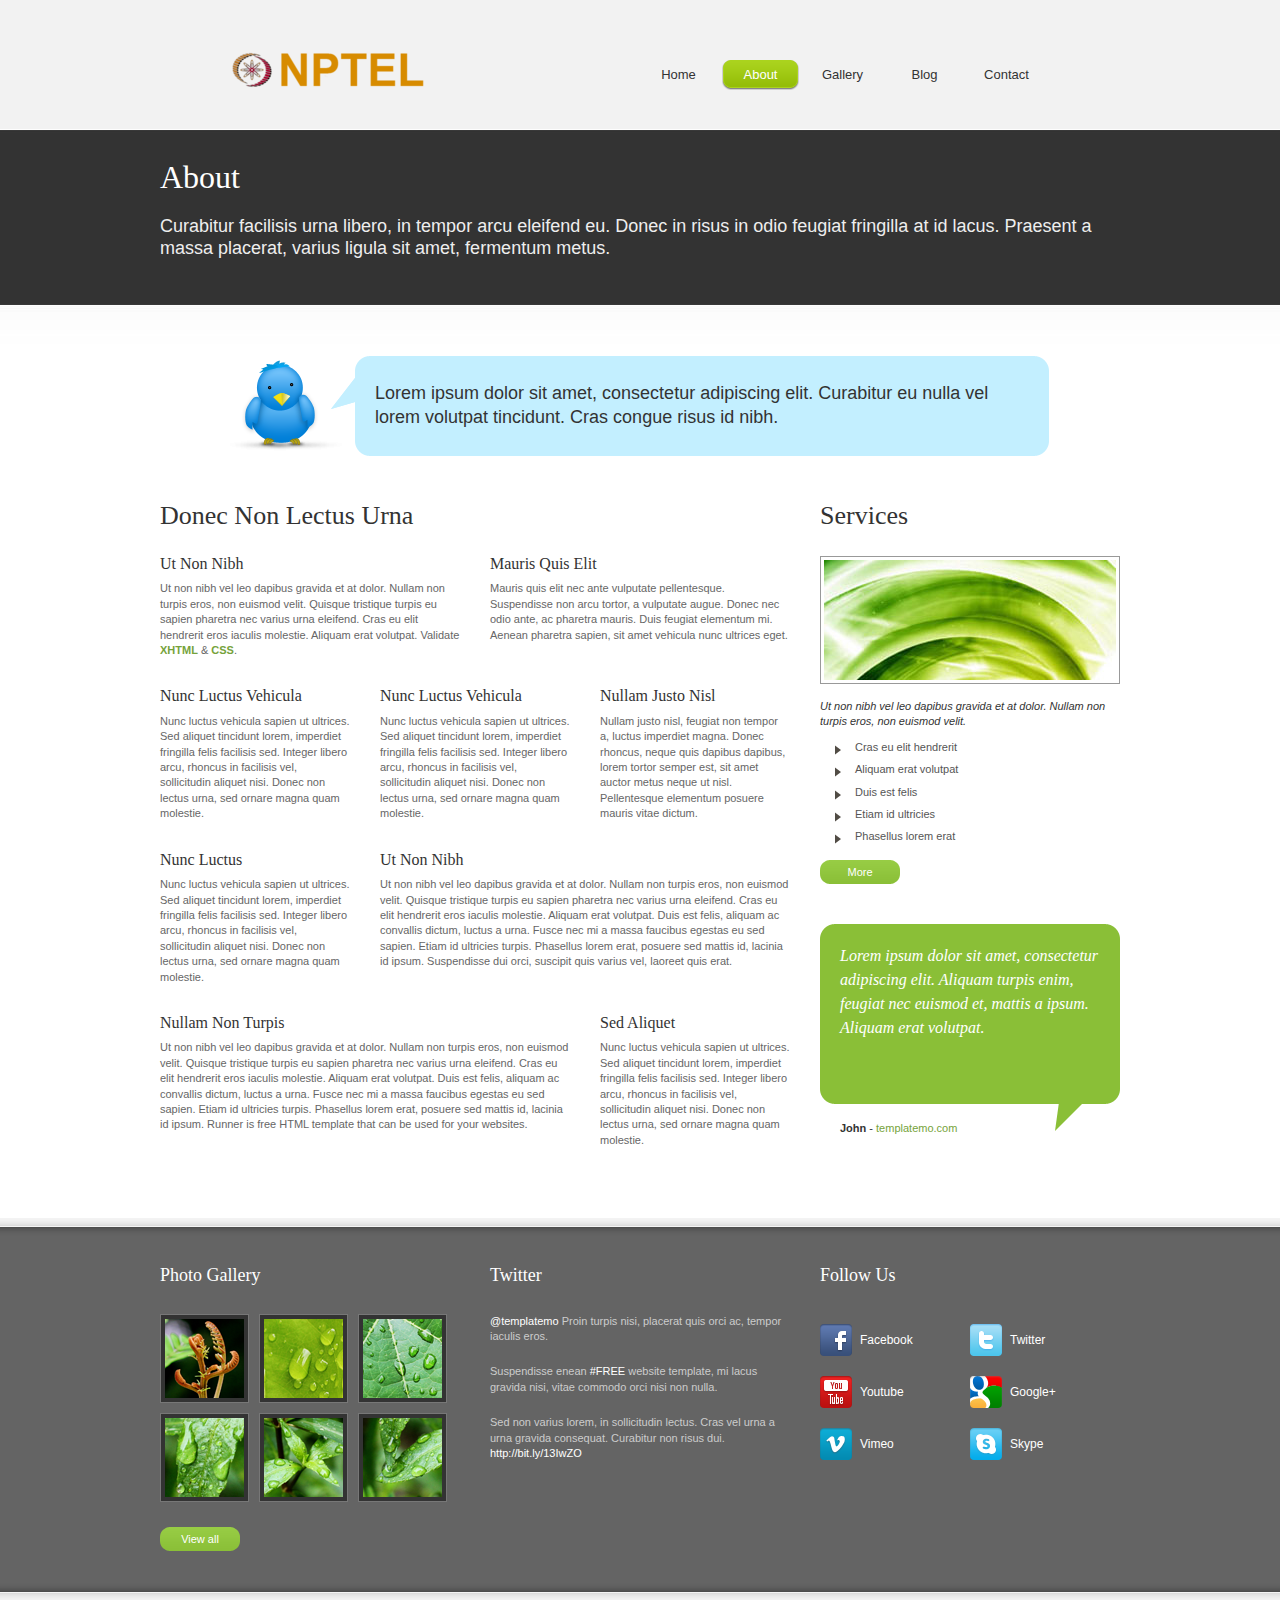
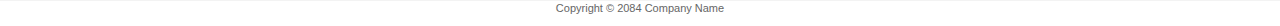
==== nptel/about.html @ dbbffb5f "0.1" ====
<!DOCTYPE html PUBLIC "-//W3C//DTD XHTML 1.0 Transitional//EN" "http://www.w3.org/TR/xhtml1/DTD/xhtml1-transitional.dtd">
<html xmlns="http://www.w3.org/1999/xhtml">
<head>
<meta http-equiv="Content-Type" content="text/html; charset=utf-8" />
<title>About Us - Runner Template</title>
<meta name="keywords" content="" />
<meta name="description" content="" />
<link href="templatemo_style.css" rel="stylesheet" type="text/css" />

<link rel="stylesheet" href="css/orman.css" type="text/css" media="screen" />
<link rel="stylesheet" href="css/nivo-slider.css" type="text/css" media="screen" />	

<link rel="stylesheet" type="text/css" href="css/ddsmoothmenu.css" />

<script type="text/javascript" src="js/jquery.min.js"></script>
<script type="text/javascript" src="js/ddsmoothmenu.js">

/***********************************************
* Smooth Navigational Menu- (c) Dynamic Drive DHTML code library (www.dynamicdrive.com)
* This notice MUST stay intact for legal use
* Visit Dynamic Drive at http://www.dynamicdrive.com/ for full source code
***********************************************/

</script>

<script type="text/javascript">

ddsmoothmenu.init({
	mainmenuid: "templatemo_menu", //menu DIV id
	orientation: 'h', //Horizontal or vertical menu: Set to "h" or "v"
	classname: 'ddsmoothmenu', //class added to menu's outer DIV
	//customtheme: ["#1c5a80", "#18374a"],
	contentsource: "markup" //"markup" or ["container_id", "path_to_menu_file"]
})

</script>

<link rel="stylesheet" href="css/slimbox2.css" type="text/css" media="screen" /> 
<script type="text/JavaScript" src="js/slimbox2.js"></script> 

</head>
<body id="subpage">

<div id="templatemo_wrapper">
	<div id="templatemo_header">
    	<div id="site_title"><a href="#">Runner Template</a></div>
        <div id="templatemo_menu" class="ddsmoothmenu">
            <ul>
                <li><a href="index.html">Home</a></li>
                <li><a href="about.html" class="selected">About</a>
                    <ul>
                        <li><a href="#">Sub Page One</a></li>
                        <li><a href="#">Sub Page Two</a></li>
                        <li><a href="#">Sub Page Three</a></li>
                  </ul>
                </li>
                <li><a href="portfolio.html">Gallery</a>
                    <ul>
                        <li><a href="#">Page Link One</a></li>
                        <li><a href="#">Link Two</a></li>
                        <li><a href="#">Page Link Three</a></li>
                        <li><a href="#">Link Four</a></li>
                        <li><a href="#">Page Link Five</a></li>
                  </ul>
                </li>
                <li><a href="blog.html">Blog</a></li>
                <li><a href="contact.html">Contact</a></li>
            </ul>
            <br style="clear: left" />
        </div> <!-- end of templatemo_menu -->
    </div> <!-- END of header -->
    
    <div id="templatemo_page_intro">
    	<h1>About</h1>
        <p>Curabitur facilisis urna libero, in tempor arcu eleifend eu. Donec in risus in odio feugiat fringilla at id lacus. Praesent a massa placerat, varius ligula sit amet, fermentum metus.</p>
    </div>
    
    <div id="templatemo_twitter">
    	Lorem ipsum dolor sit amet, consectetur adipiscing elit. Curabitur eu nulla vel lorem volutpat tincidunt. Cras congue risus id nibh.
    </div> <!-- END of twitter -->
    
    <div id="templatemo_main">
    	<div id="templatemo_content" class="left">
            <h2>Donec Non Lectus Urna</h2>
          <div class="col col_2">
            <h5>Ut Non Nibh</h5>
            Ut non nibh vel leo dapibus gravida et at dolor. Nullam non turpis eros, non euismod velit. Quisque tristique turpis eu sapien pharetra nec varius urna eleifend. Cras eu elit hendrerit eros iaculis molestie. Aliquam erat volutpat. Validate <a href="http://validator.w3.org/check?uri=referer" rel="nofollow"><strong>XHTML</strong></a> &amp; <a href="http://jigsaw.w3.org/css-validator/check/referer" rel="nofollow"><strong>CSS</strong></a>.</div>
            <div class="col col_2 no_mr">
                <h5>Mauris Quis Elit</h5>
                Mauris quis elit nec ante vulputate pellentesque. Suspendisse non arcu tortor, a vulputate augue. Donec nec odio ante, ac pharetra mauris. Duis feugiat elementum mi. Aenean pharetra sapien, sit amet vehicula nunc ultrices eget. 
            </div>
            <div class="clear"></div>
            <div class="col col_3">
                <h5>Nunc Luctus Vehicula</h5>
                Nunc luctus vehicula sapien ut ultrices. Sed aliquet tincidunt lorem, imperdiet fringilla felis facilisis sed. Integer libero arcu, rhoncus in facilisis vel, sollicitudin aliquet nisi. Donec non lectus urna, sed ornare magna quam molestie.
            </div>
            <div class="col col_3">
                <h5> Nunc Luctus Vehicula</h5>
                Nunc luctus vehicula sapien ut ultrices. Sed aliquet tincidunt lorem, imperdiet fringilla felis facilisis sed. Integer libero arcu, rhoncus in facilisis vel, sollicitudin aliquet nisi. Donec non lectus urna, sed ornare magna quam molestie.
            </div>
            <div class="col col_3 no_mr">
                <h5>Nullam Justo Nisl</h5>
                Nullam justo nisl, feugiat non tempor a, luctus imperdiet magna. Donec rhoncus, neque quis dapibus dapibus, lorem tortor semper est, sit amet auctor metus neque ut nisl. Pellentesque elementum posuere mauris vitae dictum.
            </div>
            <div class="clear"></div>
			
            <div class="col col_3">
                <h5>Nunc Luctus</h5>
                Nunc luctus vehicula sapien ut ultrices. Sed aliquet tincidunt lorem, imperdiet fringilla felis facilisis sed. Integer libero arcu, rhoncus in facilisis vel, sollicitudin aliquet nisi. Donec non lectus urna, sed ornare magna quam molestie.
            </div>
            <div class="col col_32 no_mr">
                <h5>Ut Non Nibh</h5>
                Ut non nibh vel leo dapibus gravida et at dolor. Nullam non turpis eros, non euismod velit. Quisque tristique turpis eu sapien pharetra nec varius urna eleifend. Cras eu elit hendrerit eros iaculis molestie. Aliquam erat volutpat. Duis est felis, aliquam ac convallis dictum, luctus a urna. Fusce nec mi a massa faucibus egestas eu sed sapien. Etiam id ultricies turpis. Phasellus lorem erat, posuere sed mattis id, lacinia id ipsum. Suspendisse dui orci, suscipit quis varius vel, laoreet quis erat.</div>
            <div class="clear"></div>
            <div class="col col_32">
                <h5>Nullam Non Turpis</h5>
                Ut non nibh vel leo dapibus gravida et at dolor. Nullam non turpis eros, non euismod velit. Quisque tristique turpis eu sapien pharetra nec varius urna eleifend. Cras eu elit hendrerit eros iaculis molestie. Aliquam erat volutpat. Duis est felis, aliquam ac convallis dictum, luctus a urna. Fusce nec mi a massa faucibus egestas eu sed sapien. Etiam id ultricies turpis. Phasellus lorem erat, posuere sed mattis id, lacinia id ipsum. Runner is free HTML template that can be used for your websites.</div>
			<div class="col col_3 no_mr">
                <h5>Sed Aliquet</h5>
                Nunc luctus vehicula sapien ut ultrices. Sed aliquet tincidunt lorem, imperdiet fringilla felis facilisis sed. Integer libero arcu, rhoncus in facilisis vel, sollicitudin aliquet nisi. Donec non lectus urna, sed ornare magna quam molestie.
            </div>
        </div> <!-- END of content -->
                
		<div id="templatemo_sidebar" class="right">
			
			<div class="sidebar_section">
                <h2>Services</h2>
                <img src="images/templatemo_image_01.jpg" alt="image" class="img_nom img_border" />
                <p><em>Ut non nibh vel leo dapibus gravida et at dolor. Nullam non turpis eros, non euismod velit. </em></p>
                <ul class="list_bullet">
                    <li><a href="#">Cras eu elit hendrerit</a></li>
                    <li><a href="#">Aliquam erat volutpat</a></li>
                    <li><a href="#">Duis est felis</a></li>
                    <li><a href="#">Etiam id ultricies</a></li>
                    <li><a href="#">Phasellus lorem erat</a></li>
                </ul>
                <a href="#" class="more">More</a>
			</div>
            <div class="testimonial">
            	<p class="testimonial_text">Lorem ipsum dolor sit amet, consectetur adipiscing elit. Aliquam turpis enim, feugiat nec euismod et, mattis a ipsum. Aliquam erat volutpat. </p>
                <p><strong>John</strong> - <a href="#">templatemo.com</a></p>
            </div>
      </div>
        
        <div class="clear"></div>
                
    </div> <!-- END of main -->
</div> <!-- END of wrapper -->

<div id="templatemo_bottom_wrapper">
	<div id="templatemo_bottom">
    	
        <div class="col col_3">
            <h4>Photo Gallery</h4>
            <ul class="nobullet footer_gallery">
                <li><a href="images/portfolio/02.jpg" rel="lightbox[gallery]"><img src="images/templatemo_image_02.png" alt="image 2" /></a></li>
                <li><a href="images/portfolio/03.jpg" rel="lightbox[gallery]"><img src="images/templatemo_image_03.png" alt="image 3" /></a></li>
                <li><a href="images/portfolio/04.jpg" rel="lightbox[gallery]"><img src="images/templatemo_image_04.png" alt="image 4" /></a></li>
                <li><a href="images/portfolio/05.jpg" rel="lightbox[gallery]"><img src="images/templatemo_image_05.png" alt="image 5" /></a></li>
                <li><a href="images/portfolio/03.jpg" rel="lightbox[gallery]"><img src="images/templatemo_image_06.png" alt="image 6" /></a></li>
                <li><a href="images/portfolio/01.jpg" rel="lightbox[gallery]"><img src="images/templatemo_image_07.png" alt="image 7" /></a></li>
            </ul>
            <div class="clear"></div>
            <a href="portfolio.html" class="more">View all</a>
        </div>
    	
        <div class="col col_3">
        	<h4>Twitter</h4>
      		<ul class="nobullet twitter">
                <li><a href="#">@templatemo</a> Proin turpis nisi, placerat quis orci ac, tempor iaculis eros.</li>
                <li>Suspendisse enean <a href="#">#FREE</a> website template, mi lacus gravida nisi, vitae commodo orci nisi non nulla.</li>
                <li>Sed non varius lorem, in sollicitudin lectus. Cras vel urna a urna gravida consequat. Curabitur non risus dui. <a rel="nofollow" href="http://bit.ly/13IwZO">http://bit.ly/13IwZO</a></li>
            </ul>
        </div>
        
        <div class="col col_3 no_mr">
        	<h4>Follow Us</h4>
            <ul class="nobullet social">
            	<li><a href="#" class="facebook">Facebook</a></li>
                <li><a href="#" class="twitter">Twitter</a></li>
                <li><a href="#" class="youtube">Youtube</a></li>
                <li><a href="#" class="google">Google+</a></li>
                <li><a href="#" class="vimeo">Vimeo</a></li>
                <li><a href="#" class="skype">Skype</a></li>
            </ul>
        </div>
        
        <div class="clear"></div>
    </div> <!-- END of bottom -->
    
</div> <!-- END of bottom wrapper -->

<div id="templatemo_footer_wrapper">
	<div id="templatemo_footer">
    	Copyright © 2084 Company Name
    </div> <!-- END of footer -->
</div> <!-- END of footer wrapper -->
<!-- templatemo 388 runner -->
<!-- 
Runner Template 
http://www.templatemo.com/preview/templatemo_388_runner 
-->
</body>
</html>
---- nptel/templatemo_style.css ----
/* 
Runner Template 
http://www.templatemo.com/preview/templatemo_388_runner 
*/

body {
	margin: 0;
	padding: 0;
	color: #666;
	font-family: Verdana, Arial, Helvetica, sans-serif;
	font-size: 11px;
	line-height: 1.4em; 
	background-color: #fff; 
	background-position: top;
	background-repeat: repeat-x;
}

#home { background-image: url(images/templatemo_body_home.jpg) }
#subpage { background-image: url(images/templatemo_body_subpage.jpg) }

h1, h2, h3, h4, h5, h6 {
	color:#333;
	font-weight:400;
	padding: 0;
	margin: 0 0 10px 0;
	font-family: Georgia, "Times New Roman", Times, serif
}

h1 { font-size:32px }
h2 { font-size:26px; margin-bottom: 30px; line-height: 20px; }
h3 { font-size:20px }
h4 { font-size:18px }
h5 { font-size:16px }
h6 { font-size:12px }

.left { float:left }
.right { float:right }
.clear { clear: both }
.h30 { height: 30px }
.h60 { height: 60px }

img { margin: 0; padding: 0; border: 0 }
.img_border { border: 1px solid #999; background: #fff; padding: 3px; }
.img_border_b { border: 1px solid #999; background: #fff; padding: 6px }
.img_nom { display: block; margin-bottom: 15px }
.img_fl { float: left; display: block; margin: 1px 20px 8px 0 }
.img_fr { float: right; margin: 1px 0 8px 20px }

p { margin: 0 0 10px 0; padding: 0 }
em { color: #333 }
hr { margin-bottom: 40px; padding-top: 20px; border: none; border-bottom: 1px solid #ccc }

a:link, a:visited { color:#76a33b; text-decoration: none}
a:hover { text-decoration:underline }
a:hover,a:active { outline:none }

a.more { display: block; margin-top: 15px; color: #fff; width: 80px; height: 24px; line-height: 24px; text-align: center; background: url(images/templatemo_more.png) }

ul.nobullet { margin: 0; padding: 0; list-style: none }
ul.nobullet li { margin: 0; padding: 0 }

ul.list_bullet { margin: 10px 0 10px 15px; padding: 0; list-style: none }
ul.list_bullet li { color:#555; margin: 0 0 7px 0; padding: 0 0 0 20px; background: url(images/templatemo_bullet.png) no-repeat scroll 0 5px  }
ul.list_bullet li a { color: #555; font-weight: normal; text-decoration: none }
ul.list_bullet li a:hover { color: #555 }

#templatemo_wrapper {
	width: 960px;
	padding: 0 10px;
	margin: 0 auto;
}
#templatemo_header {
	height: 60px;
	padding: 50px 70px 20px 70px;
}
#templatemo_slider {
	clear: both;
	width: 960px;
	height: 320px;
	position: relative;
	margin-bottom: 50px;
}
#templatemo_slider span.sliderframe {
	position: absolute;
	top: 0;
	left: 0;
	width: 960px;
	height: 320px;
	z-index: 50;
	background: url(images/templatemo_slider_frame.png)
}
#templatemo_twitter {
	clear: both;
	width: 650px;
	height: 50px;
	padding: 25px 25px 25px 145px;
	margin: 0 auto;
	margin-bottom: 50px;	
	font-size: 18px;
	line-height: 24px;
	color: #333;
	background: url(images/twitter.png) no-repeat
}
#templatemo_main {
	clear: both;
	width: 960px;
	margin: 0 auto 40px;
}
#templatemo_bottom_wrapper {
	width: 100%;
	background: #646464 url(images/templatemo_bottom.png) top repeat-x
}
#templatemo_bottom {
	width: 960px;
	margin: 0 auto;
	padding: 50px 10px 0;
	color: #ccc
}
#templatemo_bottom h4 { color: #fff; margin-bottom: 30px }
#templatemo_bottom a { color: #fff }

#templatemo_footer_wrapper {
	width: 100%;
	background: url(images/templatemo_footer.png) top repeat-x
}
#templatemo_footer {
	width: 960px;
	margin: 0 auto;
	padding: 20px 10px 10px;
	text-align: center
}

ul.footer_gallery li { display: block; float: left; margin: 0 10px 10px 0 }
ul.footer_gallery li img { border: 1px solid #777; padding: 4px; background: #333 }

#site_title { float: left; }
#site_title a { display: block; font-size: 12px; font-family: Georgia, "Times New Roman", Times, serif; width: 200px; height: 60px; color: #acacac; text-indent: -10000px; background:  url(images/templatemo_logo.png) no-repeat top left }

#templatemo_menu { float: right; margin-top: 10px }

#templatemo_page_intro {
	clear: both;
	height: 96px;
	padding: 40px 0;
	margin-bottom: 50px;
}

#templatemo_page_intro h1 {
	color: #fff;
	margin-bottom: 30px;
}
#templatemo_page_intro p {
	color: #eee;
	font-size: 18px;
	line-height: 22px;
}

.col { margin: 0 30px 30px 0; float: left }
.col_2 { width: 465px }
.col_3 { width: 300px }
.col_32 { width: 630px }
.col_4 { width: 217.5px }
.col_43 { width: 712.5px }
.col_w216 { width: 216px }

#templatemo_content {
	width: 630px;
}

#templatemo_sidebar {
	width: 300px;
}

#templatemo_content .col_2 { width: 300px }
#templatemo_content .col_3 { width: 190px }
#templatemo_content .col_32 { width: 410px }


#templatemo_sidebar h3 { margin-bottom: 15px }

.sidebar_section {
	margin-bottom: 40px;
}

.sidebar_section_bg {
	padding: 20px;
	background: #f3f3f3
}

.testimonial {
	margin-bottom: 40px;
	background: url(images/templatemo_testimonial.png) no-repeat top left
}

.testimonial p.testimonial_text {
	display: block;
	width: 260px;
	height: 157px;
	padding: 20px;
	margin: 0;
	color: #fff;
	font-size: 16px;
	line-height: 24px;
	font-style: italic;
	font-family: Georgia, "Times New Roman", Times, serif
}
.testimonial p { color: #333; padding: 0 20px }

p.image_caption { padding: 20px; background: #f2f2f2 }

.sidebar_link_list {
	margin: 0;
	padding: 0;
	list-style: none
}
.sidebar_link_list li {
	margin: 0;
	padding: 10px;
	border-bottom: 1px dashed #fff
}

.sidebar_link_list li a {
	color: #666
}

.comment li { color: #999 }
.comment li a { color: #df8601 }
.comment li span { display: block; }
.comment_meta { display: block; padding: 10px 0px; font-size: 10px; }


.post-item { clear: both; margin: 0 0 40px 0; padding: 0 0 40px 0; border-bottom: 1px solid #ccc }
.post-item h2 { padding: 0; margin-bottom: 10px }
.post-meta { margin-bottom: 20px; position: relative; }

.post-meta span.post_comment { position: absolute; font-size: 20px; line-height: 40px; text-align: center; right: 0; top: 0; width: 80px; height: 54px; background: url(images/comment.png) }

.post-meta img { float: left; margin-right: 20px }

.last_post { border-bottom: none; padding: 0; }

.comment_list { margin: 0; padding: 0; list-style: none }
.comment_list .comment_box { padding: 20px; border-bottom: 1px solid #efefef }
.comment_list li { margin-bottom: 20px }
.comment_list li ul { list-style: none; background: none }
.comment_list li ul li { }
.comment_list li ul li .comment_box { background: #eee }
.comment_content { float: right; width: 460px }
.comment_list li ul li.depth_2 .comment_content  { width: 420px }
.comment_list li ul li.depth_3 .comment_box { background: #ddd }
.comment_list li ul li.depth_3 .comment_content  { width: 380px }


#comment_form { margin-top: 40px }

#comment_form textarea {
	color: #666;
	background:#fff none repeat fixed 0 0;
	border: 1px solid #ccc;
	display:block;
	font-size:1.1em;
	height:150px;
	margin-top:5px;
	padding:5px;
	width: 360px;
}

#comment_form .form_row {
	width: 100%;
	margin-bottom: 15px;
}

#comment_form form input {
	color: #666;
	margin-top: 5px;
	padding: 3px 0;
	width: 200px;
	background:#fff none repeat fixed 0 0;
	border: 1px solid #ccc;
}

#contact_form { padding: 0; margin-bottom: 40px; width: 630px; }
#contact_form form { margin: 0px; padding: 0px; }

#contact_form form .input_field { 
	width: 290px; 
	padding: 5px; 
	margin-bottom: 20px; 
	color: #808b98;  
	background: #fff; 
	border: 1px solid #dedede;
	font-family: Verdana, Arial, Helvetica, sans-serif;
}
#contact_form form label { 
	display: block; 
	width: 300px; 
	margin-bottom: 10px; 
	font-size: 11px 
}

#contact_form form textarea { 
	width: 290px; 
	height: 170px; 
	padding: 5px; 
	margin-bottom: 10px; 
	color: #808b98; 
	background: #fff; 
	border: 1px solid #dedede;
	font-family: Verdana, Arial, Helvetica, sans-serif;
}

#contact_form .submit_btn, #comment_form .submit_btn {
	display: block; 
	width: 70px; 
	height: 30px; 
	line-height: 30px; 
	padding: 0 8px; 
	text-align: center; 
	text-decoration: none; 
	font-weight: bold;  
	background-color: #91c63e; 
	border: 1px solid #5f8c19; 
	color: #fff; 
	font-size: 11px; 
	cursor: pointer;
}

#templatemo_footer .col_3 {
	width: 300px;	
}

#templatemo_footer h4 { margin-bottom: 15px }
#templatemo_footer a { color: #000 }

ul.social li { margin: 0; padding: 5px 0; display: block; width: 150px; float: left; }
ul.social li a {
	display: block;
	padding: 5px 0 5px 40px;
	height: 32px;
	line-height: 32px;
	font-size: 12px;
	background-position: left center;
	background-repeat: no-repeat
}

ul.social li a.facebook { background-image: url(images/facebook.png) }
ul.social li a.twitter { background-image: url(images/twitter2.png) }
ul.social li a.youtube { background-image: url(images/youtube.png) }
ul.social li a.vimeo { background-image: url(images/vimeo.png) }
ul.social li a.google { background-image: url(images/google.png) }
ul.social li a.skype { background-image: url(images/skype.png) }

ul.twitter li {  margin: 0 0 20px 0; padding: 0 }

.templatemo_paging { margin: 0 0 20px; padding: 0 }
.templatemo_paging ul { margin: 0; padding: 0; list-style: none }
.templatemo_paging ul li { margin: 0; padding: 0; display: inline }

.templatemo_paging ul li a { float: left; 
	display: block; 
	color: #666; 
	text-decoration: none; 
	margin-right: 5px; 
	padding: 5px 10px; 
	background: #ebe7e4; 
	border: 1px solid #d6d0cc;
}

.templatemo_paging ul li a:hover { color: #fff; background: #91c63e; border: 1px solid #5f8c19 }

.no_mr { margin-right: 0 }
---- nptel/css/orman.css ----
/*
Skin Name: Orman Theme
Skin URI: http://nivo.dev7studios.com
Skin Type: fixed
Description: A light and green skin for the Nivo Slider.
Version: 1.0
Author: Gilbert Pellegrom & Orman Clark
Author URI: http://dev7studios.com
*/

.theme-orman.slider-wrapper {
    width: 960px;
    height: 320px;
    position:relative;
}

.theme-orman .nivoSlider {
    position:relative;
    width:960px;
    height:320px;
    background:url(../images/loading.gif) no-repeat 50% 50%;
}
.theme-orman .nivoSlider img {
    position:absolute;
    top:0px;
    left:0px;
    display:none;
    width:960px; /* Make sure your images are the same size */
    height:320px; /* Make sure your images are the same size */
}
.theme-orman .nivoSlider a {
    border:0;
    display:block;
}

.theme-orman .nivo-directionNav a {
	display:block;
	width: 64px;
	height: 64px;
	background:url(../images/arrows.png) no-repeat 0% 50%;
	text-indent:-9999px;
	border:0;
    top:130px;
	z-index: 500;
}
.theme-orman a.nivo-nextNav {
	background-position:100% 50%;
	right:-32px;
}
.theme-orman a.nivo-prevNav {
	left:-32px;
}

.theme-orman .nivo-caption {
    font-family: Helvetica, Arial, sans-serif;
}
.theme-orman .nivo-caption a { 
    color:#fff;
    border-bottom:1px dotted #fff;
}
.theme-orman .nivo-caption a:hover { 
    color:#fff;
}
---- nptel/css/ddsmoothmenu.css ----
.ddsmoothmenu{
}

.ddsmoothmenu ul{
	z-index:100;
	margin: 0;
	padding: 0;
	list-style-type: none;
}

/*Top level list items*/
.ddsmoothmenu ul li{
	position: relative;
	display: inline;
	float: left;
}

/*Top level menu link items style*/
.ddsmoothmenu ul li a {
	display: block;
	height: 30px;
	width: 77px;
	margin-right: 5px;
	line-height: 29px;
	font-size: 13px;
	color: #333;	
	text-align: center;
	text-decoration: none;
	font-weight: 400;
	outline: none;
	
}

* html .ddsmoothmenu ul li a{ /*IE6 hack to get sub menu links to behave correctly*/
display: inline-block;
}

.ddsmoothmenu ul li a.selected, .ddsmoothmenu ul li a:hover { /*CSS class that's dynamically added to the currently active menu items' LI A element*/
	color: #fff;
	background: url(../images/templatemo_menu_hover.png)
}

/*1st sub level menu*/
.ddsmoothmenu ul li ul {
	position: absolute;
	width: 184px;
	margin: 0 0 0 3px;
	display: none; /*collapse all sub menus to begin with*/
	visibility: hidden;
	background: #cfccc9;
}

/*Sub level menu list items (undo style from Top level List Items)*/
.ddsmoothmenu ul li ul li{
display: list-item;
float: none;
}

/*All subsequent sub menu levels vertical offset after 1st level sub menu */
.ddsmoothmenu ul li ul li ul{
top: 0;
}

/* Sub level menu links style */
.ddsmoothmenu ul li ul li a{
	font-weight: 500;
	width: 140px; /*width of sub menus*/
	margin: 0 3px 0 1px;
	height: 28px;
	line-height: 28px;
	padding: 5px 20px;
	font-size: 11px;
	text-align: left;
	background: none;
	color: #666;
	border-bottom: 1px solid #bab5b0;
	z-index: 10000
}

.ddsmoothmenu ul li ul li .last {
	border-bottom: none;
}

.ddsmoothmenu ul li ul li a.selected, .ddsmoothmenu ul li ul li a:hover {
	color: #fff;
	width: 139px;
	padding-left: 21px;
	background: #bab5b0;
}

/* Holly Hack for IE \*/
* html .ddsmoothmenu{height: 1%;} /*Holly Hack for IE7 and below*/
---- nptel/css/slimbox2.css ----
/* SLIMBOX */

#lbOverlay {
	position: fixed;
	z-index: 9999;
	left: 0;
	top: 0;
	width: 100%;
	height: 100%;
	background-color: #000;
	cursor: pointer;
}

#lbCenter, #lbBottomContainer {
	position: absolute;
	z-index: 9999;
	overflow: hidden;
	background-color: #fff;
}

.lbLoading {
	background: #fff url(../images/loading.gif) no-repeat center;
}

#lbImage {
	position: absolute;
	left: 0;
	top: 0;
	border: 10px solid #fff;
	background-repeat: no-repeat;
}

#lbPrevLink, #lbNextLink {
	display: block;
	position: absolute;
	top: 0;
	width: 50%;
	outline: none;
}

#lbPrevLink {
	left: 0;
}

#lbPrevLink:hover {
	background: transparent url(../images/prevlabel.gif) no-repeat 0 15%;
}

#lbNextLink {
	right: 0;
}

#lbNextLink:hover {
	background: transparent url(../images/nextlabel.gif) no-repeat 100% 15%;
}

#lbBottom {
	font-family: Verdana, Arial, Geneva, Helvetica, sans-serif;
	font-size: 10px;
	color: #666;
	line-height: 1.4em;
	text-align: left;
	border: 10px solid #fff;
	border-top-style: none;
}

#lbCloseLink {
	display: block;
	float: right;
	width: 66px;
	height: 22px;
	background: transparent url(../images/closelabel.gif) no-repeat center;
	margin: 5px 0;
	outline: none;
}

#lbCaption, #lbNumber {
	margin-right: 71px;
}

#lbCaption {
	font-weight: bold;
}
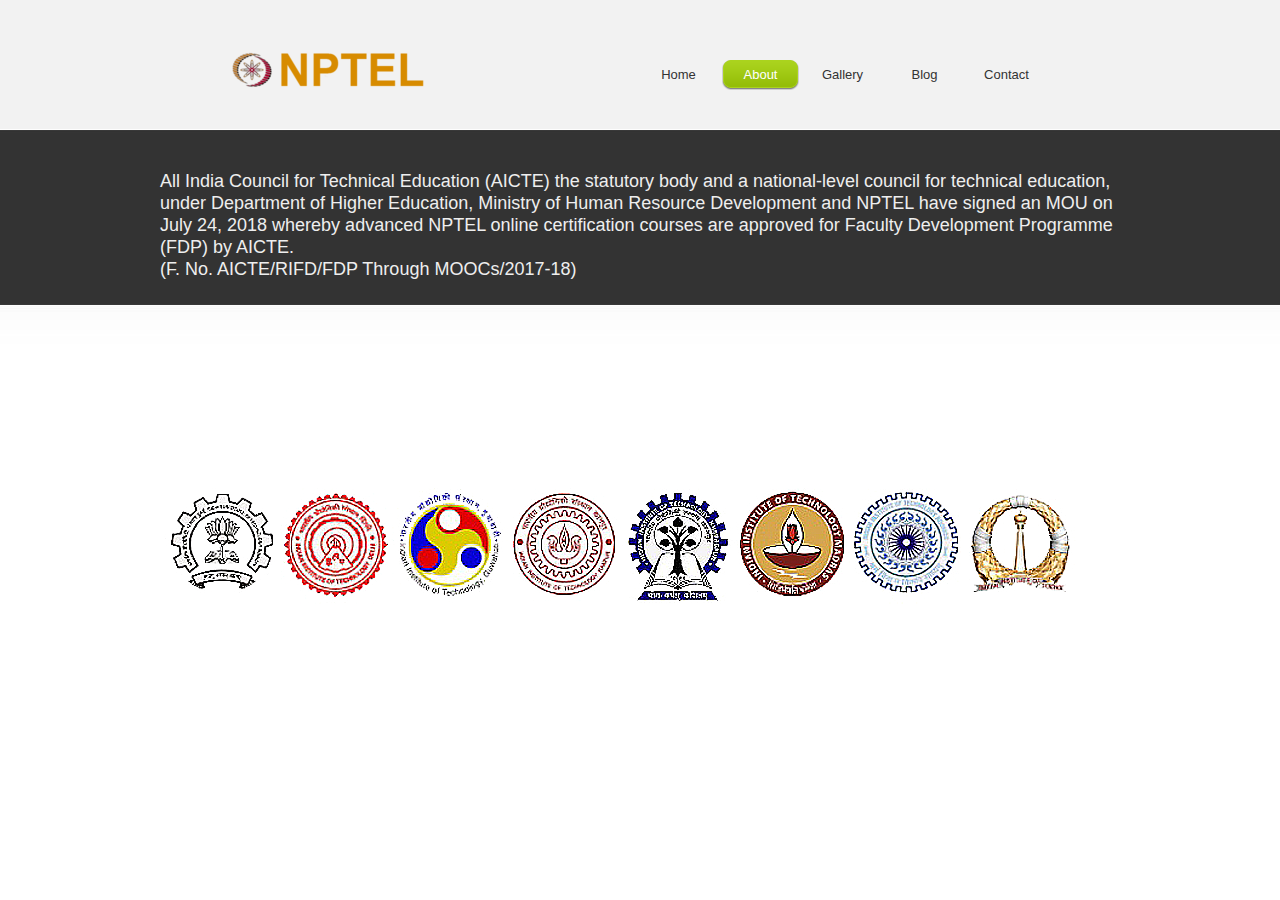
==== commit 720583a3: "v1" ====
--- a/nptel/about.html
+++ b/nptel/about.html
@@ -8,7 +8,7 @@
 <link href="templatemo_style.css" rel="stylesheet" type="text/css" />
 
 <link rel="stylesheet" href="css/orman.css" type="text/css" media="screen" />
-<link rel="stylesheet" href="css/nivo-slider.css" type="text/css" media="screen" />	
+<link rel="stylesheet" href="css/nivo-slider.css" type="text/css" media="screen" />
 
 <link rel="stylesheet" type="text/css" href="css/ddsmoothmenu.css" />
 
@@ -35,8 +35,8 @@
 
 </script>
 
-<link rel="stylesheet" href="css/slimbox2.css" type="text/css" media="screen" /> 
-<script type="text/JavaScript" src="js/slimbox2.js"></script> 
+<link rel="stylesheet" href="css/slimbox2.css" type="text/css" media="screen" />
+<script type="text/JavaScript" src="js/slimbox2.js"></script>
 
 </head>
 <body id="subpage">
@@ -48,12 +48,12 @@
             <ul>
                 <li><a href="index.html">Home</a></li>
                 <li><a href="about.html" class="selected">About</a>
-                    <ul>
+            <!--        <ul>
                         <li><a href="#">Sub Page One</a></li>
                         <li><a href="#">Sub Page Two</a></li>
                         <li><a href="#">Sub Page Three</a></li>
                   </ul>
-                </li>
+              -->  </li>
                 <li><a href="portfolio.html">Gallery</a>
                     <ul>
                         <li><a href="#">Page Link One</a></li>
@@ -69,17 +69,20 @@
             <br style="clear: left" />
         </div> <!-- end of templatemo_menu -->
     </div> <!-- END of header -->
-    
+
     <div id="templatemo_page_intro">
-    	<h1>About</h1>
-        <p>Curabitur facilisis urna libero, in tempor arcu eleifend eu. Donec in risus in odio feugiat fringilla at id lacus. Praesent a massa placerat, varius ligula sit amet, fermentum metus.</p>
+<!--    	<h1>About</h1>-->
+        <p>All India Council for Technical Education (AICTE) the statutory body and a national-level council for technical education, under Department of Higher Education, Ministry of Human Resource Development and NPTEL have signed an MOU on July 24, 2018 whereby advanced NPTEL online certification courses are approved for Faculty Development Programme (FDP) by AICTE.
+<br>(F. No. AICTE/RIFD/FDP Through MOOCs/2017-18)
+
+</p>
     </div>
-    
-    <div id="templatemo_twitter">
-    	Lorem ipsum dolor sit amet, consectetur adipiscing elit. Curabitur eu nulla vel lorem volutpat tincidunt. Cras congue risus id nibh.
-    </div> <!-- END of twitter -->
-    
-    <div id="templatemo_main">
+
+    <!--<div id="templatemo_twitter">-->
+<img src="images/slider/01.jpg">
+	   <!-- </div> <!-- END of twitter -->
+
+  <!--  <div id="templatemo_main">
     	<div id="templatemo_content" class="left">
             <h2>Donec Non Lectus Urna</h2>
           <div class="col col_2">
@@ -87,7 +90,7 @@
             Ut non nibh vel leo dapibus gravida et at dolor. Nullam non turpis eros, non euismod velit. Quisque tristique turpis eu sapien pharetra nec varius urna eleifend. Cras eu elit hendrerit eros iaculis molestie. Aliquam erat volutpat. Validate <a href="http://validator.w3.org/check?uri=referer" rel="nofollow"><strong>XHTML</strong></a> &amp; <a href="http://jigsaw.w3.org/css-validator/check/referer" rel="nofollow"><strong>CSS</strong></a>.</div>
             <div class="col col_2 no_mr">
                 <h5>Mauris Quis Elit</h5>
-                Mauris quis elit nec ante vulputate pellentesque. Suspendisse non arcu tortor, a vulputate augue. Donec nec odio ante, ac pharetra mauris. Duis feugiat elementum mi. Aenean pharetra sapien, sit amet vehicula nunc ultrices eget. 
+                Mauris quis elit nec ante vulputate pellentesque. Suspendisse non arcu tortor, a vulputate augue. Donec nec odio ante, ac pharetra mauris. Duis feugiat elementum mi. Aenean pharetra sapien, sit amet vehicula nunc ultrices eget.
             </div>
             <div class="clear"></div>
             <div class="col col_3">
@@ -103,7 +106,7 @@
                 Nullam justo nisl, feugiat non tempor a, luctus imperdiet magna. Donec rhoncus, neque quis dapibus dapibus, lorem tortor semper est, sit amet auctor metus neque ut nisl. Pellentesque elementum posuere mauris vitae dictum.
             </div>
             <div class="clear"></div>
-			
+
             <div class="col col_3">
                 <h5>Nunc Luctus</h5>
                 Nunc luctus vehicula sapien ut ultrices. Sed aliquet tincidunt lorem, imperdiet fringilla felis facilisis sed. Integer libero arcu, rhoncus in facilisis vel, sollicitudin aliquet nisi. Donec non lectus urna, sed ornare magna quam molestie.
@@ -120,9 +123,9 @@
                 Nunc luctus vehicula sapien ut ultrices. Sed aliquet tincidunt lorem, imperdiet fringilla felis facilisis sed. Integer libero arcu, rhoncus in facilisis vel, sollicitudin aliquet nisi. Donec non lectus urna, sed ornare magna quam molestie.
             </div>
         </div> <!-- END of content -->
-                
-		<div id="templatemo_sidebar" class="right">
-			
+
+<!--		<div id="templatemo_sidebar" class="right">
+
 			<div class="sidebar_section">
                 <h2>Services</h2>
                 <img src="images/templatemo_image_01.jpg" alt="image" class="img_nom img_border" />
@@ -141,15 +144,15 @@
                 <p><strong>John</strong> - <a href="#">templatemo.com</a></p>
             </div>
       </div>
-        
+
         <div class="clear"></div>
-                
+
     </div> <!-- END of main -->
-</div> <!-- END of wrapper -->
-
-<div id="templatemo_bottom_wrapper">
+<!--</div> <!-- END of wrapper -->
+
+<!--<div id="templatemo_bottom_wrapper">
 	<div id="templatemo_bottom">
-    	
+
         <div class="col col_3">
             <h4>Photo Gallery</h4>
             <ul class="nobullet footer_gallery">
@@ -163,7 +166,7 @@
             <div class="clear"></div>
             <a href="portfolio.html" class="more">View all</a>
         </div>
-    	
+
         <div class="col col_3">
         	<h4>Twitter</h4>
       		<ul class="nobullet twitter">
@@ -172,7 +175,7 @@
                 <li>Sed non varius lorem, in sollicitudin lectus. Cras vel urna a urna gravida consequat. Curabitur non risus dui. <a rel="nofollow" href="http://bit.ly/13IwZO">http://bit.ly/13IwZO</a></li>
             </ul>
         </div>
-        
+
         <div class="col col_3 no_mr">
         	<h4>Follow Us</h4>
             <ul class="nobullet social">
@@ -184,21 +187,21 @@
                 <li><a href="#" class="skype">Skype</a></li>
             </ul>
         </div>
-        
+
         <div class="clear"></div>
     </div> <!-- END of bottom -->
-    
-</div> <!-- END of bottom wrapper -->
-
-<div id="templatemo_footer_wrapper">
+
+<!--</div> <!-- END of bottom wrapper -->
+
+<!--<div id="templatemo_footer_wrapper">
 	<div id="templatemo_footer">
     	Copyright © 2084 Company Name
     </div> <!-- END of footer -->
-</div> <!-- END of footer wrapper -->
+<!--</div> <!-- END of footer wrapper -->
 <!-- templatemo 388 runner -->
-<!-- 
-Runner Template 
-http://www.templatemo.com/preview/templatemo_388_runner 
+<!--
+Runner Template
+http://www.templatemo.com/preview/templatemo_388_runner
 -->
 </body>
-</html>+</html>
--- a/nptel/templatemo_style.css
+++ b/nptel/templatemo_style.css
@@ -1,6 +1,6 @@
-/* 
-Runner Template 
-http://www.templatemo.com/preview/templatemo_388_runner 
+/*
+Runner Template
+http://www.templatemo.com/preview/templatemo_388_runner
 */
 
 body {
@@ -9,8 +9,8 @@
 	color: #666;
 	font-family: Verdana, Arial, Helvetica, sans-serif;
 	font-size: 11px;
-	line-height: 1.4em; 
-	background-color: #fff; 
+	line-height: 1.4em;
+	background-color: #fff;
 	background-position: top;
 	background-repeat: repeat-x;
 }
@@ -95,7 +95,7 @@
 	height: 50px;
 	padding: 25px 25px 25px 145px;
 	margin: 0 auto;
-	margin-bottom: 50px;	
+	margin-bottom: 50px;
 	font-size: 18px;
 	line-height: 24px;
 	color: #333;
@@ -282,51 +282,51 @@
 #contact_form { padding: 0; margin-bottom: 40px; width: 630px; }
 #contact_form form { margin: 0px; padding: 0px; }
 
-#contact_form form .input_field { 
-	width: 290px; 
-	padding: 5px; 
-	margin-bottom: 20px; 
-	color: #808b98;  
-	background: #fff; 
+#contact_form form .input_field {
+	width: 290px;
+	padding: 5px;
+	margin-bottom: 20px;
+	color: #808b98;
+	background: #fff;
 	border: 1px solid #dedede;
 	font-family: Verdana, Arial, Helvetica, sans-serif;
 }
-#contact_form form label { 
-	display: block; 
-	width: 300px; 
-	margin-bottom: 10px; 
-	font-size: 11px 
-}
-
-#contact_form form textarea { 
-	width: 290px; 
-	height: 170px; 
-	padding: 5px; 
-	margin-bottom: 10px; 
-	color: #808b98; 
-	background: #fff; 
+#contact_form form label {
+	display: block;
+	width: 300px;
+	margin-bottom: 10px;
+	font-size: 11px
+}
+
+#contact_form form textarea {
+	width: 290px;
+	height: 170px;
+	padding: 5px;
+	margin-bottom: 10px;
+	color: #808b98;
+	background: #fff;
 	border: 1px solid #dedede;
 	font-family: Verdana, Arial, Helvetica, sans-serif;
 }
 
 #contact_form .submit_btn, #comment_form .submit_btn {
-	display: block; 
-	width: 70px; 
-	height: 30px; 
-	line-height: 30px; 
-	padding: 0 8px; 
-	text-align: center; 
-	text-decoration: none; 
-	font-weight: bold;  
-	background-color: #91c63e; 
-	border: 1px solid #5f8c19; 
-	color: #fff; 
-	font-size: 11px; 
+	display: block;
+	width: 70px;
+	height: 30px;
+	line-height: 30px;
+	padding: 0 8px;
+	text-align: center;
+	text-decoration: none;
+	font-weight: bold;
+	background-color: #91c63e;
+	border: 1px solid #5f8c19;
+	color: #fff;
+	font-size: 11px;
 	cursor: pointer;
 }
 
 #templatemo_footer .col_3 {
-	width: 300px;	
+	width: 300px;
 }
 
 #templatemo_footer h4 { margin-bottom: 15px }
@@ -356,16 +356,16 @@
 .templatemo_paging ul { margin: 0; padding: 0; list-style: none }
 .templatemo_paging ul li { margin: 0; padding: 0; display: inline }
 
-.templatemo_paging ul li a { float: left; 
-	display: block; 
-	color: #666; 
-	text-decoration: none; 
-	margin-right: 5px; 
-	padding: 5px 10px; 
-	background: #ebe7e4; 
+.templatemo_paging ul li a { float: left;
+	display: block;
+	color: #666;
+	text-decoration: none;
+	margin-right: 5px;
+	padding: 5px 10px;
+	background: #ebe7e4;
 	border: 1px solid #d6d0cc;
 }
 
 .templatemo_paging ul li a:hover { color: #fff; background: #91c63e; border: 1px solid #5f8c19 }
 
-.no_mr { margin-right: 0 }+.no_mr { margin-right: 0 }
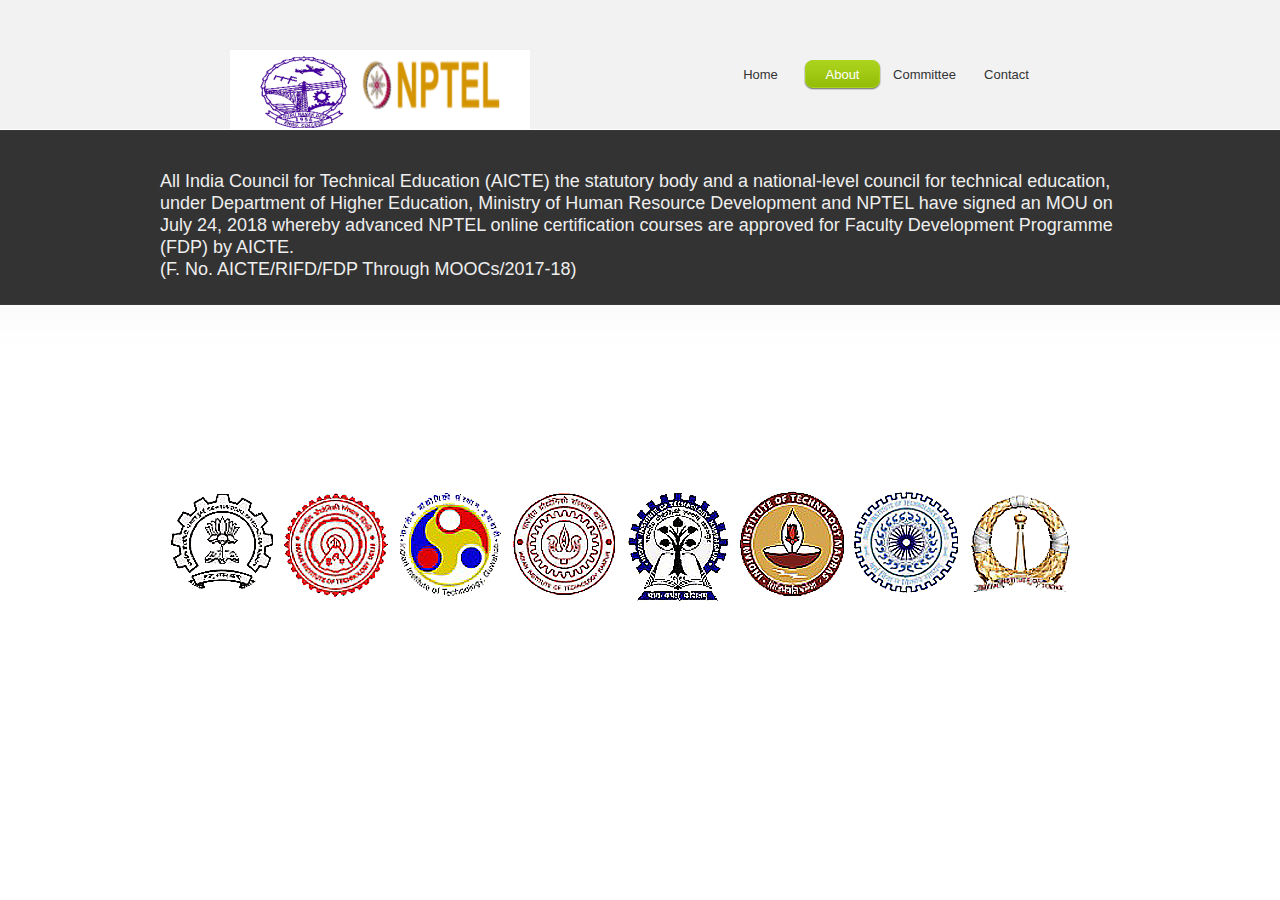
==== commit 7c8869ed: "v1" ====
--- a/nptel/about.html
+++ b/nptel/about.html
@@ -54,7 +54,7 @@
                         <li><a href="#">Sub Page Three</a></li>
                   </ul>
               -->  </li>
-                <li><a href="portfolio.html">Gallery</a>
+            <!--    <li><a href="portfolio.html">Gallery</a>
                     <ul>
                         <li><a href="#">Page Link One</a></li>
                         <li><a href="#">Link Two</a></li>
@@ -62,8 +62,8 @@
                         <li><a href="#">Link Four</a></li>
                         <li><a href="#">Page Link Five</a></li>
                   </ul>
-                </li>
-                <li><a href="blog.html">Blog</a></li>
+                </li>-->
+                <li><a href="blog.html">Committee</a></li>
                 <li><a href="contact.html">Contact</a></li>
             </ul>
             <br style="clear: left" />
--- a/nptel/templatemo_style.css
+++ b/nptel/templatemo_style.css
@@ -134,7 +134,7 @@
 ul.footer_gallery li img { border: 1px solid #777; padding: 4px; background: #333 }
 
 #site_title { float: left; }
-#site_title a { display: block; font-size: 12px; font-family: Georgia, "Times New Roman", Times, serif; width: 200px; height: 60px; color: #acacac; text-indent: -10000px; background:  url(images/templatemo_logo.png) no-repeat top left }
+#site_title a { display: block; font-size: 12px; font-family: Georgia, "Times New Roman", Times, serif; width: 400px; height: 80px; color: #acacac; text-indent: -10000px; background:  url(images/templatemo_logo.png) no-repeat top left }
 
 #templatemo_menu { float: right; margin-top: 10px }
 
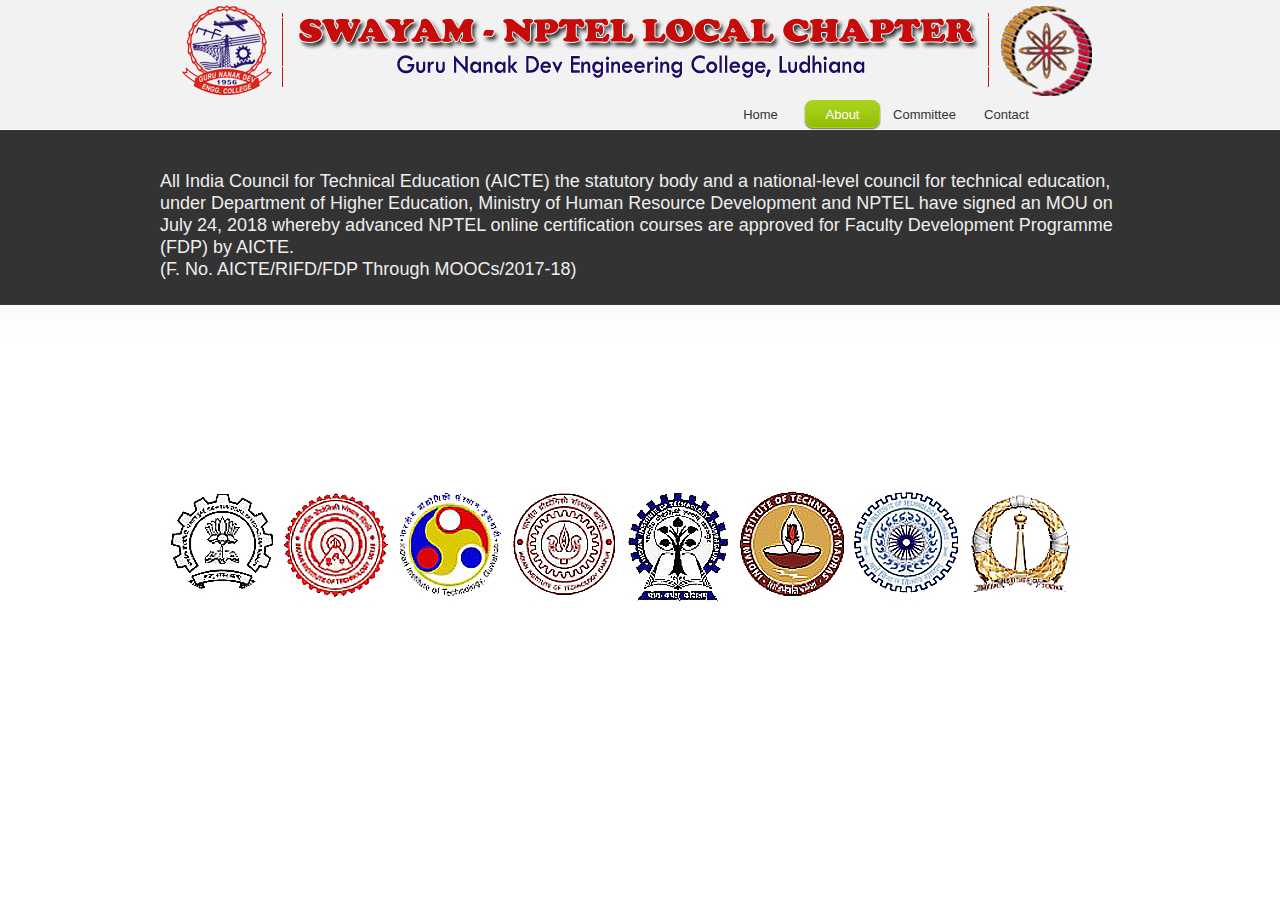
==== commit 7a3f752c: "v4" ====
--- a/nptel/about.html
+++ b/nptel/about.html
@@ -42,9 +42,10 @@
 <body id="subpage">
 
 <div id="templatemo_wrapper">
-	<div id="templatemo_header">
+
     	<div id="site_title"><a href="#">Runner Template</a></div>
-        <div id="templatemo_menu" class="ddsmoothmenu">
+			<div id="templatemo_header">
+	      <div id="templatemo_menu" class="ddsmoothmenu">
             <ul>
                 <li><a href="index.html">Home</a></li>
                 <li><a href="about.html" class="selected">About</a>
--- a/nptel/templatemo_style.css
+++ b/nptel/templatemo_style.css
@@ -8,18 +8,19 @@
 	padding: 0;
 	color: #666;
 	font-family: Verdana, Arial, Helvetica, sans-serif;
-	font-size: 11px;
+	font-size: 13px;
 	line-height: 1.4em;
 	background-color: #fff;
 	background-position: top;
 	background-repeat: repeat-x;
 }
-
+/*#home { background-image: url(images/engineer.jpg) }
+#subpage { background-image: url(images/engineer.jpg) }*/
 #home { background-image: url(images/templatemo_body_home.jpg) }
 #subpage { background-image: url(images/templatemo_body_subpage.jpg) }
 
 h1, h2, h3, h4, h5, h6 {
-	color:#333;
+	color:blue;
 	font-weight:400;
 	padding: 0;
 	margin: 0 0 10px 0;
@@ -134,9 +135,9 @@
 ul.footer_gallery li img { border: 1px solid #777; padding: 4px; background: #333 }
 
 #site_title { float: left; }
-#site_title a { display: block; font-size: 12px; font-family: Georgia, "Times New Roman", Times, serif; width: 400px; height: 80px; color: #acacac; text-indent: -10000px; background:  url(images/templatemo_logo.png) no-repeat top left }
-
-#templatemo_menu { float: right; margin-top: 10px }
+#site_title a { display: block; font-size: 12px; font-family: Georgia, "Times New Roman", Times, serif; width: 960px; height: 100px; color: #acacac; text-indent: -10000px; background:  url(images/gnenptel.png) no-repeat top left }
+
+#templatemo_menu { float: right; margin-top: 0px }
 
 #templatemo_page_intro {
 	clear: both;
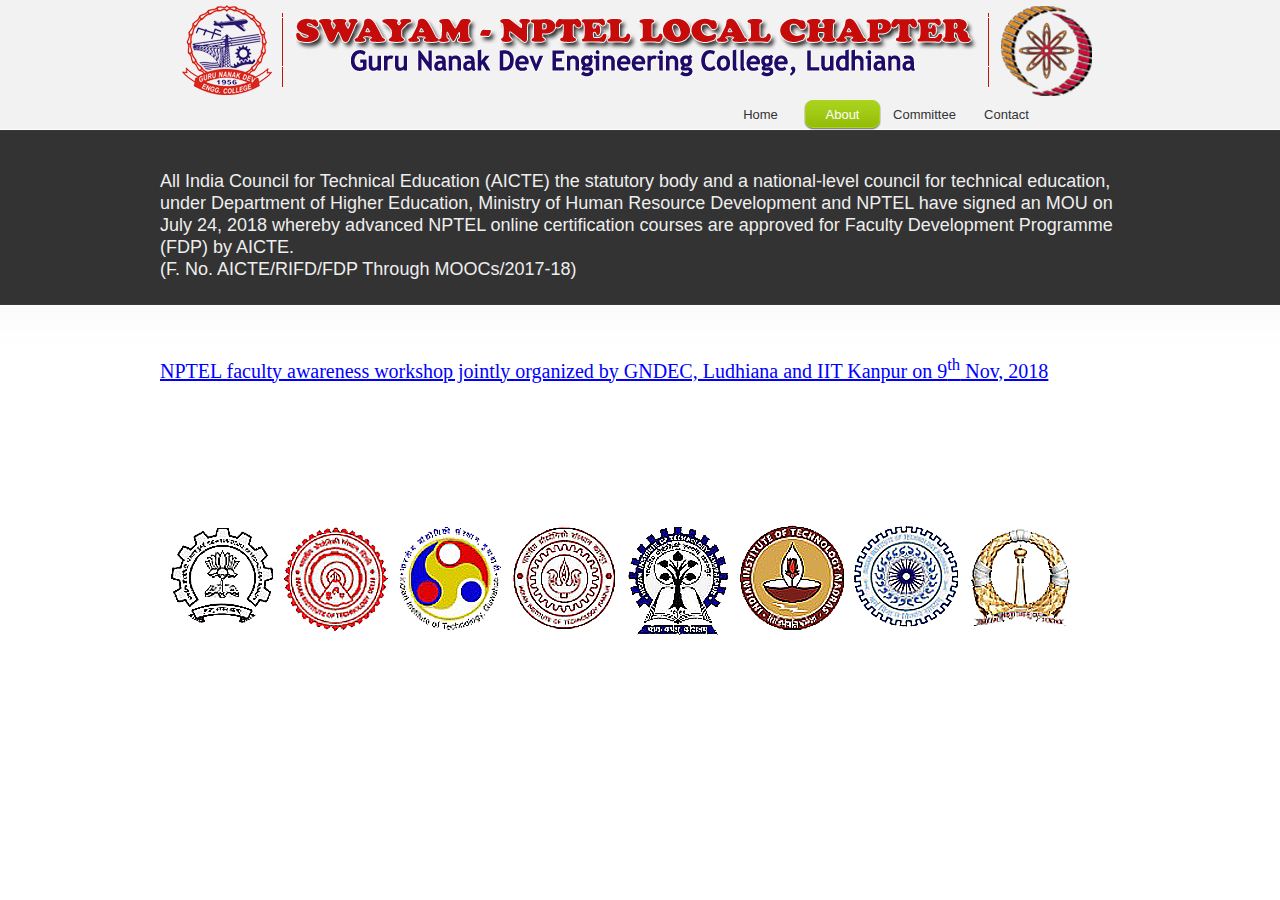
==== commit f971f96f: "jan 18, 2019" ====
--- a/nptel/about.html
+++ b/nptel/about.html
@@ -2,7 +2,7 @@
 <html xmlns="http://www.w3.org/1999/xhtml">
 <head>
 <meta http-equiv="Content-Type" content="text/html; charset=utf-8" />
-<title>About Us - Runner Template</title>
+<title>About Us - MOOC</title>
 <meta name="keywords" content="" />
 <meta name="description" content="" />
 <link href="templatemo_style.css" rel="stylesheet" type="text/css" />
@@ -43,7 +43,7 @@
 
 <div id="templatemo_wrapper">
 
-    	<div id="site_title"><a href="#">Runner Template</a></div>
+    	<div id="site_title"><a href="#">NPTEL-About</a></div>
 			<div id="templatemo_header">
 	      <div id="templatemo_menu" class="ddsmoothmenu">
             <ul>
@@ -79,6 +79,10 @@
 </p>
     </div>
 
+<div>
+<h3><u>NPTEL faculty awareness workshop jointly organized by GNDEC, Ludhiana and IIT Kanpur on 9<sup>th</sup> Nov, 2018</u></h3>
+</div>
+
     <!--<div id="templatemo_twitter">-->
 <img src="images/slider/01.jpg">
 	   <!-- </div> <!-- END of twitter -->
--- a/nptel/templatemo_style.css
+++ b/nptel/templatemo_style.css
@@ -135,7 +135,7 @@
 ul.footer_gallery li img { border: 1px solid #777; padding: 4px; background: #333 }
 
 #site_title { float: left; }
-#site_title a { display: block; font-size: 12px; font-family: Georgia, "Times New Roman", Times, serif; width: 960px; height: 100px; color: #acacac; text-indent: -10000px; background:  url(images/gnenptel.png) no-repeat top left }
+#site_title a { display: block; font-size: 12px; font-family: Georgia, "Times New Roman", Times, serif; width: 960px; height: 100px; color: #acacac; text-indent: -10000px; background:  url(images/gnenptel1.png) no-repeat top left }
 
 #templatemo_menu { float: right; margin-top: 0px }
 
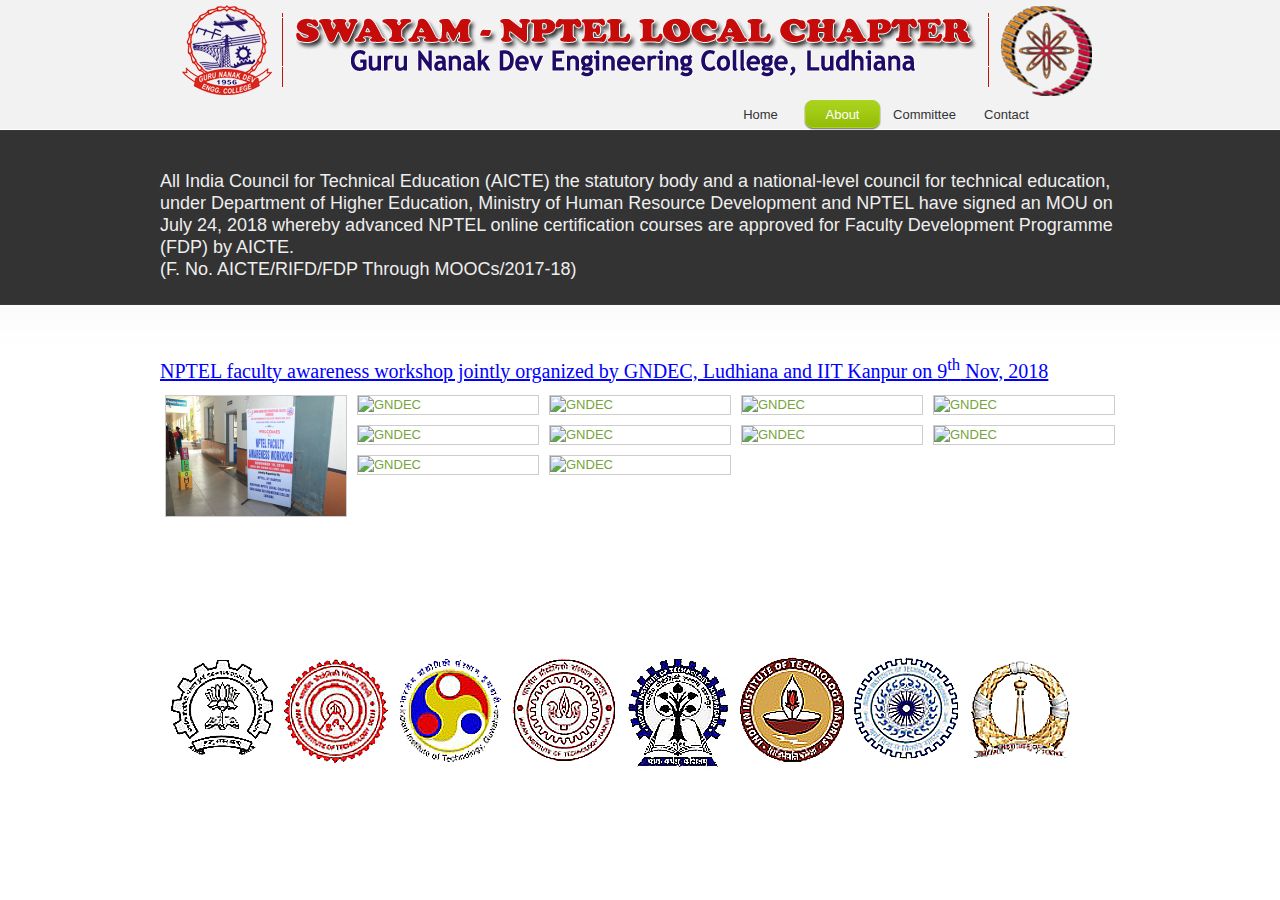
==== commit e7ef54b6: "jan 18, 2019" ====
--- a/nptel/about.html
+++ b/nptel/about.html
@@ -22,6 +22,28 @@
 ***********************************************/
 
 </script>
+<style>
+div.gallery {
+  margin: 5px;
+  border: 1px solid #ccc;
+  float: left;
+  width: 180px;
+}
+
+div.gallery:hover {
+  border: 1px solid #777;
+}
+
+div.gallery img {
+  width: 100%;
+  height: auto;
+}
+
+div.desc {
+  padding: 15px;
+  text-align: center;
+}
+</style>
 
 <script type="text/javascript">
 
@@ -83,6 +105,64 @@
 <h3><u>NPTEL faculty awareness workshop jointly organized by GNDEC, Ludhiana and IIT Kanpur on 9<sup>th</sup> Nov, 2018</u></h3>
 </div>
 
+<div class="gallery">
+  <a target="_blank" href="1.jpg">
+    <img src="1.jpg" alt="GNDEC" width="600" height="400">
+  </a>
+</div>
+<div class="gallery">
+  <a target="_blank" href="2.jpg">
+    <img src="2.jpg" alt="GNDEC" width="600" height="400">
+  </a>
+</div>
+<div class="gallery">
+  <a target="_blank" href="3.jpg">
+    <img src="3.jpg" alt="GNDEC" width="600" height="400">
+  </a>
+</div>
+<div class="gallery">
+  <a target="_blank" href="4.jpg">
+    <img src="4.jpg" alt="GNDEC" width="600" height="400">
+  </a>
+</div>
+<div class="gallery">
+  <a target="_blank" href="5.jpg">
+    <img src="5.jpg" alt="GNDEC" width="600" height="400">
+  </a>
+</div>
+<div class="gallery">
+  <a target="_blank" href="6.jpg">
+    <img src="6.jpg" alt="GNDEC" width="600" height="400">
+  </a>
+</div>
+<div class="gallery">
+  <a target="_blank" href="7.jpg">
+    <img src="7.jpg" alt="GNDEC" width="600" height="400">
+  </a>
+</div>
+<div class="gallery">
+  <a target="_blank" href="8.jpg">
+    <img src="8.jpg" alt="GNDEC" width="600" height="400">
+  </a>
+</div>
+<div class="gallery">
+  <a target="_blank" href="9.jpg">
+    <img src="9.jpg" alt="GNDEC" width="600" height="400">
+  </a>
+</div>
+<div class="gallery">
+  <a target="_blank" href="10.jpg">
+    <img src="10.jpg" alt="GNDEC" width="600" height="400">
+  </a>
+</div>
+<div class="gallery">
+  <a target="_blank" href="11.jpg">
+    <img src="11.jpg" alt="GNDEC" width="600" height="400">
+  </a>
+</div>
+
+
+
     <!--<div id="templatemo_twitter">-->
 <img src="images/slider/01.jpg">
 	   <!-- </div> <!-- END of twitter -->
